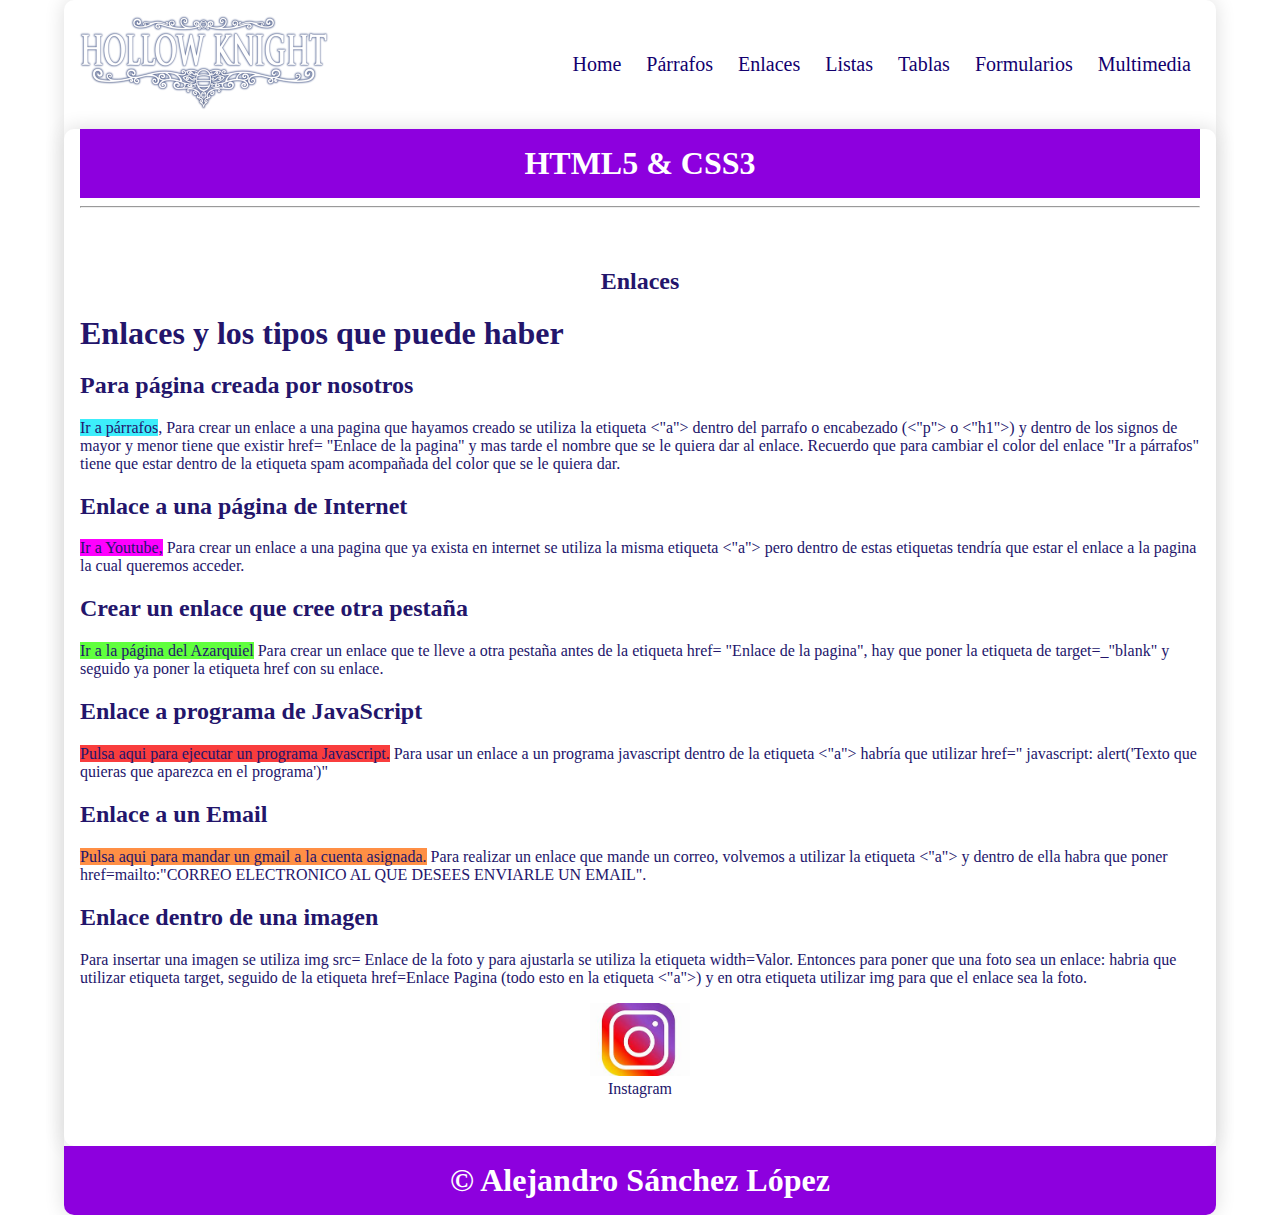
==== enlaces.html @ abdab0c6 "Multimedia" ====
<!DOCTYPE html>
<html lang="en">

<head>
    <meta charset="UTF-8">
    <meta name="viewport" content="width=device-width, initial-scale=1.0">
    <title>Curso HTML5-CSS3</title>
    <link rel="stylesheet" href="css/style.css">
</head>

<body>
    <div class="container shadow">
        <header>
            <div class="row align-items-center">
                <div class="col-3"><img src="img/Hollow.png" alt="logo" width="250"></div>
                <div class="col-9">
                    <span id="btnmenu" onclick="opendrawer()">&#9776;</span>
                    <nav id="menu">
                        <ul class="text-right">
                            <li>
                                <a href="index.html">
                                    Home
                                </a>
                            </li>
                            <li>
                                <a href="parrafos.html">
                                    Párrafos
                                </a>
                            </li>
                            <li>
                                <a href="enlaces.html">
                                    Enlaces
                                </a>
                            </li>
                            <li>
                                <a href="listas.html">
                                    Listas
                                </a>
                            </li>
                            <li>
                                <a href="tablas.html">
                                    Tablas
                                </a>
                            </li>
                            <li>
                                <a href="formularios.html">
                                    Formularios
                                </a>
                            </li>
                            <li>
                                <a href="multimedia.html">
                                    Multimedia
                                </a>
                            </li>
                        </ul>
                    </nav>
                </div>
            </div>


        </header>
        <main class="shadow">
            <div class="px-3">
                <h1 class="text-center bg-azul-o text-white py-3">HTML5 & CSS3</h1>
            </div>
            <div class="px-3">
                <hr>
            </div>
            <div class="p-3">
            <div id="parrafos" class="py-3">
                <h2 class="text-center">Enlaces</h2>              
                <h1>Enlaces y los tipos que puede haber</h1>
                <h2>Para página creada por nosotros</h2>
                <p><a href="parrafos.html"><spam class="bg-azul-c">Ir a párrafos</spam></a>, Para crear un enlace a una pagina que hayamos creado se utiliza la etiqueta <"a"> dentro del parrafo o encabezado (<"p"> o <"h1">) y dentro de los signos de mayor y menor tiene que existir href= "Enlace de la pagina" y mas tarde el nombre que se le quiera dar al enlace. Recuerdo que para cambiar el color del enlace "Ir a párrafos" tiene que estar dentro de la etiqueta spam acompañada del color que se le quiera dar.</p>
                <h2>Enlace a una página de Internet</h2>
                <p><a href="https://www.youtube.com/"><spam class="bg-rosa-r">Ir a Youtube,</spam></a> Para crear un enlace a una pagina que ya exista en internet se utiliza la misma etiqueta <"a"> pero dentro de estas etiquetas tendría que estar el enlace a la pagina la cual queremos acceder.</p>
                <h2>Crear un enlace que cree otra pestaña</h2>
                <p><a class="bg-verde-v" target="_blank" href="http://www.ies-azarquiel.es">Ir a la página del Azarquiel</a> Para crear un enlace que te lleve a otra pestaña antes de la etiqueta href= "Enlace de la pagina", hay que poner la etiqueta de target=_"blank" y seguido ya poner la etiqueta href con su enlace.</p>
                <h2>Enlace a programa de JavaScript</h2>
                <p><a class="bg-rojo-r" href=" javascript: alert('Enlace para un programa javascript')">Pulsa aqui para ejecutar un programa Javascript.</a> Para usar un enlace a un programa javascript dentro de la etiqueta <"a"> habría que utilizar href=" javascript: alert('Texto que quieras que aparezca en el programa')"</p>
                <h2>Enlace a un Email</h2>
                <p><a class="bg-naranja-n" href="mailto:alex2005olmo@gmail.com">Pulsa aqui para mandar un gmail a la cuenta asignada.</a> Para realizar un enlace que mande un correo, volvemos a utilizar la etiqueta <"a"> y dentro de ella habra que poner href=mailto:"CORREO ELECTRONICO AL QUE DESEES ENVIARLE UN EMAIL".</p>
                <h2>Enlace dentro de una imagen</h2>
                <p>Para insertar una imagen se utiliza img src= Enlace de la foto y para ajustarla se utiliza la etiqueta width=Valor. Entonces para poner que una foto sea un enlace: habria que utilizar etiqueta target, seguido de la etiqueta href=Enlace Pagina (todo esto en la etiqueta <"a">) y en otra etiqueta utilizar img para que el enlace sea la foto.</p><p class="text-center"><a target="_blank" href="https://www.instagram.com/?hl=es"><img src="img/Instagram.jpg" alt="Instagram" width="100"></a><br>Instagram</p>
            </div>
            </div>
        </main>
        <footer>
            <h1 class="bg-azul-o text-center text-white py-3">&copy; Alejandro Sánchez López</h1>
        </footer>
    </div>
    <script>
        function opendrawer() {
            document.getElementById('menu').style.display = 'block';
            document.getElementById('menu').style.witdh = '100%';
        }
    </script>
</body>

</html>
---- css/style.css ----
body {
    margin: 0;
}

* {
    box-sizing: border-box;
    color: rgb(35, 21, 107);
}

/* For desktop: */
.container {
    width: 90%;
    margin: 0 auto;
}
/* For mobile: */
@media screen and (max-width: 1000px) {
    .container {
        width: 100%;
    }
}
/* For desktop: */
.row {
    display: flex;
    justify-content: space-between;
    align-items: center;
}
/* For mobile: */
@media screen and (max-width: 1000px) {
    .row {
        flex-wrap: wrap;
    }
}

.justify-content-between {
    justify-content: space-between;
}

.align-items-center {
    align-items: center;
}

/* For desktop: */
.col-1 {
    width: 8.33%;
}

.col-2 {
    width: 16.66%;
}

.col-3 {
    width: 25%;
}

.col-4 {
    width: 33.33%;
}

.col-5 {
    width: 41.66%;
}

.col-6 {
    width: 50%;
}

.col-7 {
    width: 58.33%;
}

.col-8 {
    width: 66.66%;
}

.col-9 {
    width: 75%;
}

.col-10 {
    width: 83.33%;
}

.col-11 {
    width: 91.66%;
}

.col-12 {
    width: 100%;
}

/* For mobile: */
@media only screen and (max-width: 1000px) {
    [class*="col-"] {
        width: 100%;
    }
}

/* For desktop: */
[class*="col-"] {
    padding: 15px;
}

.shadow {
    box-shadow: 0 0 20px gainsboro;
    border-radius: 10px;
}
nav ul{
    padding: 0;
    margin: 0;
    list-style-type: none;
}

nav li {
    display: inline;
    padding: 10px;
    font-size: 20px;
}
/* For mobile: */
@media screen and (max-width: 1000px) {
    nav li {
        display: flex;
        justify-content: center;
        font-size: 30px;
    }
    nav ul {
        background-color: rgb(243, 251, 254);
    }
}

nav li a {
    color: rgb(18, 0, 110);
}

nav li:hover {
    background-color:  rgb(225, 245, 253);
}

.text-right{
    text-align: right;
}

a {
    text-decoration: none;
}
.text-center {
    text-align: center;
}

.py-3 {
    padding: 16px 0;
}
.px-3 {
    padding: 0 16px;
}
.p-3{
    padding: 16px;
}
.bg-azul-o {
    background-color: rgb(141, 0, 222);
}
.bg-blanco-b {
    background-color: rgb(240, 249, 252);
}
.bg-morado-m {
    background-color: rgba(194, 5, 178, 0.76);
}
.bg-azul-c {
    background-color: rgba(0, 233, 250, 0.76);
}
.bg-verde-v {
    background-color: rgba(46, 255, 0, 0.76);
}
.bg-rojo-r {
    background-color: rgba(247, 0, 0, 0.76);
}
.bg-naranja-n {
    background-color: rgba(255, 108, 10, 0.76);
}
.bg-rosa-r {
    background-color: rgb(255, 0, 255);
}
fieldset.bg-fieldsetGris{
    margin: 0 auto;
    width: 50%;
    background-color: rgb(215, 255, 255);
}
fieldset.bg-fieldsetBlanco{
    margin: 0 auto;
    width: 50%;
    background-color: rgb(255, 255, 255);
}
fieldset.bg-fieldsetVerde{
    margin: 0 auto;
    width: 50%;
    background-color: rgb(173, 221, 173);
}
.text-white {
    color: white;
}
footer h1 {
    border-bottom-left-radius: 10px;
}
footer h1 {
    border-bottom-right-radius: 10px;
}

h1 {
    margin: 0;
}

#btnmenu {
    font-size: 40px;
    display: none;
}
/* For mobile: */
@media screen and (max-width: 1000px) {
    #btnmenu {
        display: inline;
    }
    #menu{
        display: none;
    }
}
@media screen and (max-width: 1600px) and (min-width: 1000px)  {
    #menu{
        display: block;
    }
}

#custom ol{
    list-style-type: upper-roman;
}
#custom ol ol{
    list-style-type: circle;
}
#custom ol ol ol{
    list-style-type: square;
}
table.tcentered{
    width: 60%;
    margin:0 auto;
    text-align: center;
    color: aliceblue;
    background-color: rgba(255, 255, 255, 0.938);
}
table.tcentered th{
    font-size: 20px;
    color: rgb(47, 113, 114);
    background-color: rgb(255, 255, 255);
}
table.tcentered td{
    padding: 4px;
}
.bg-FOL {
    background-color: #f0f0cc;
}
.bg-Ende {
    background-color: #60c5c6;
}
.bg-SISI {
    background-color: #b4b36e;
}
.bg-Ingles {
    background-color: #f2a66f;
}
.bg-LDM {
    background-color: #f8d356;
}
.bg-Progra {
    background-color: #b17a79;
}
.bg-BaseD {
    background-color: #f6cac9;
}
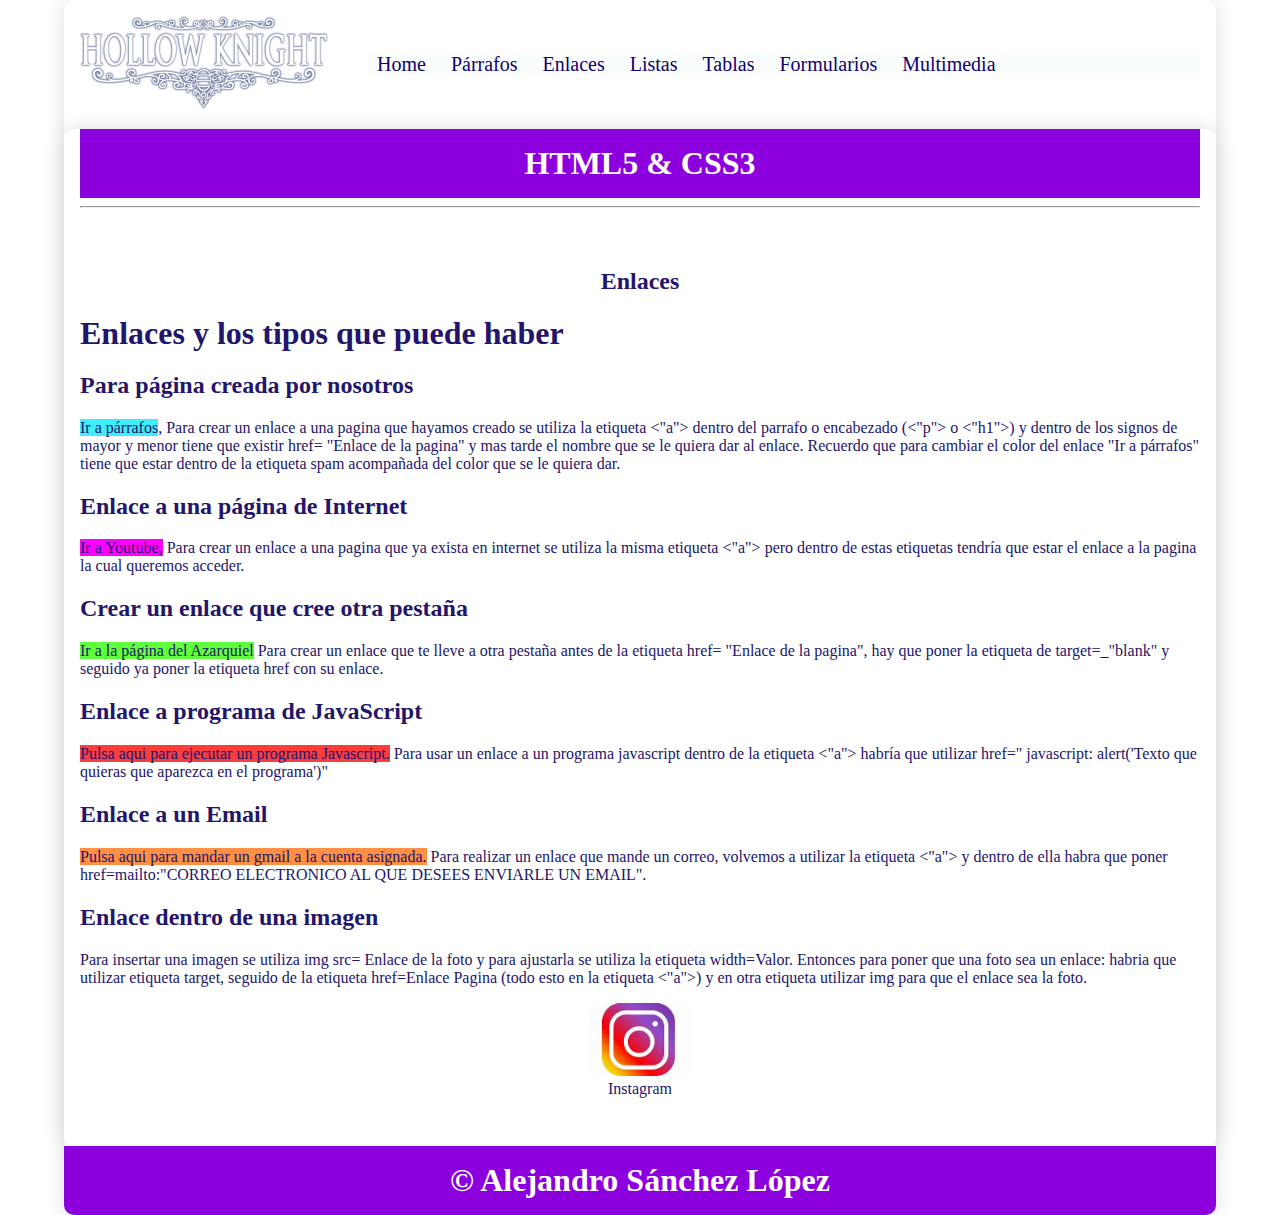
==== commit 9172a145: "Centro" ====
--- a/enlaces.html
+++ b/enlaces.html
@@ -16,7 +16,7 @@
                 <div class="col-9">
                     <span id="btnmenu" onclick="opendrawer()">&#9776;</span>
                     <nav id="menu">
-                        <ul class="text-right">
+                        <ul class="bg-gris-b" class="text-right">
                             <li>
                                 <a href="index.html">
                                     Home
--- a/css/style.css
+++ b/css/style.css
@@ -160,6 +160,9 @@
 }
 .bg-blanco-b {
     background-color: rgb(240, 249, 252);
+}
+.bg-gris-b {
+    background-color: rgba(240, 249, 252, 0.356);
 }
 .bg-morado-m {
     background-color: rgba(194, 5, 178, 0.76);
